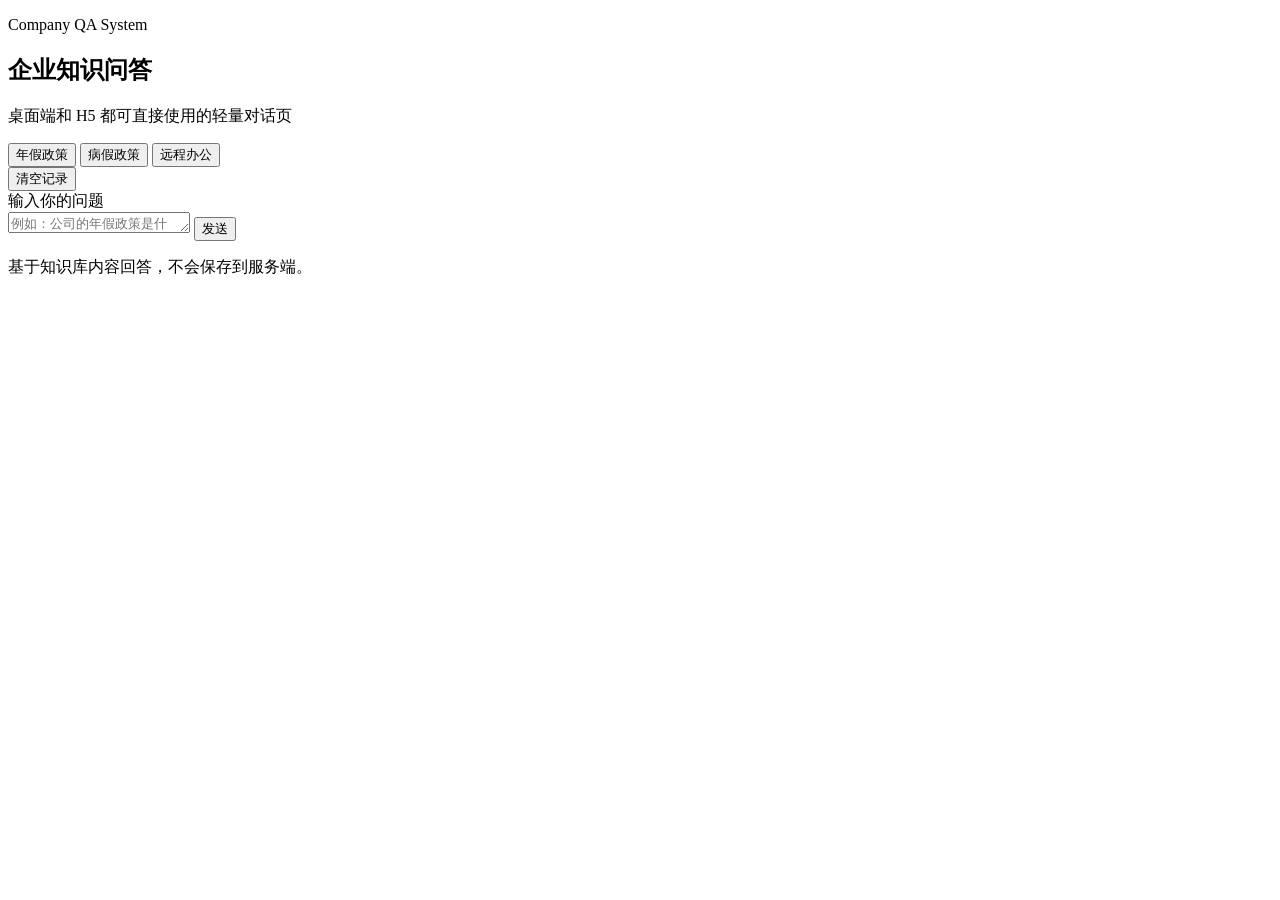
==== app/static/index.html @ 1ec27d95 "Add web chat UI with streaming answers" ====
<!DOCTYPE html>
<html lang="zh-CN">
  <head>
    <meta charset="UTF-8" />
    <meta name="viewport" content="width=device-width, initial-scale=1.0, viewport-fit=cover" />
    <title>Company QA System</title>
    <link rel="stylesheet" href="/static/styles.css" />
  </head>
  <body>
    <main class="app-shell">
      <section class="chat-panel">
        <header class="hero">
          <div>
            <p class="eyebrow">Company QA System</p>
            <h1>企业知识问答</h1>
            <p class="subtitle">桌面端和 H5 都可直接使用的轻量对话页</p>
            <div class="quick-questions" aria-label="欢迎问题">
              <button class="quick-question" type="button" data-question="公司的年假政策是什么？">年假政策</button>
              <button class="quick-question" type="button" data-question="病假政策是怎样的？">病假政策</button>
              <button class="quick-question" type="button" data-question="每周可以远程办公几天？">远程办公</button>
            </div>
          </div>
          <button id="clear-history" class="ghost-button" type="button">清空记录</button>
        </header>

        <section id="messages" class="messages" aria-live="polite"></section>

        <form id="chat-form" class="composer">
          <label class="composer-label" for="question-input">输入你的问题</label>
          <div class="composer-row">
            <textarea
              id="question-input"
              name="question"
              rows="1"
              maxlength="2000"
              placeholder="例如：公司的年假政策是什么？"
            ></textarea>
            <button id="send-button" class="send-button" type="submit">发送</button>
          </div>
          <p id="status-text" class="status-text">基于知识库内容回答，不会保存到服务端。</p>
        </form>
      </section>
    </main>

    <template id="welcome-template">
      <section class="welcome-card">
        <article class="message assistant">
          <div class="bubble">
            <p class="message-role">助手</p>
            <p>
              你好，我可以基于当前知识库回答问题。你可以直接提问，也可以点下面的欢迎问题快速开始。
            </p>
          </div>
        </article>
        <div class="quick-grid">
          <button class="welcome-question" type="button" data-question="公司的年假政策是什么？">
            公司的年假政策是什么？
          </button>
          <button class="welcome-question" type="button" data-question="病假需要什么条件？">
            病假需要什么条件？
          </button>
          <button class="welcome-question" type="button" data-question="远程办公的规定是什么？">
            远程办公的规定是什么？
          </button>
        </div>
      </section>
    </template>

    <script src="/static/app.js" defer></script>
  </body>
</html>
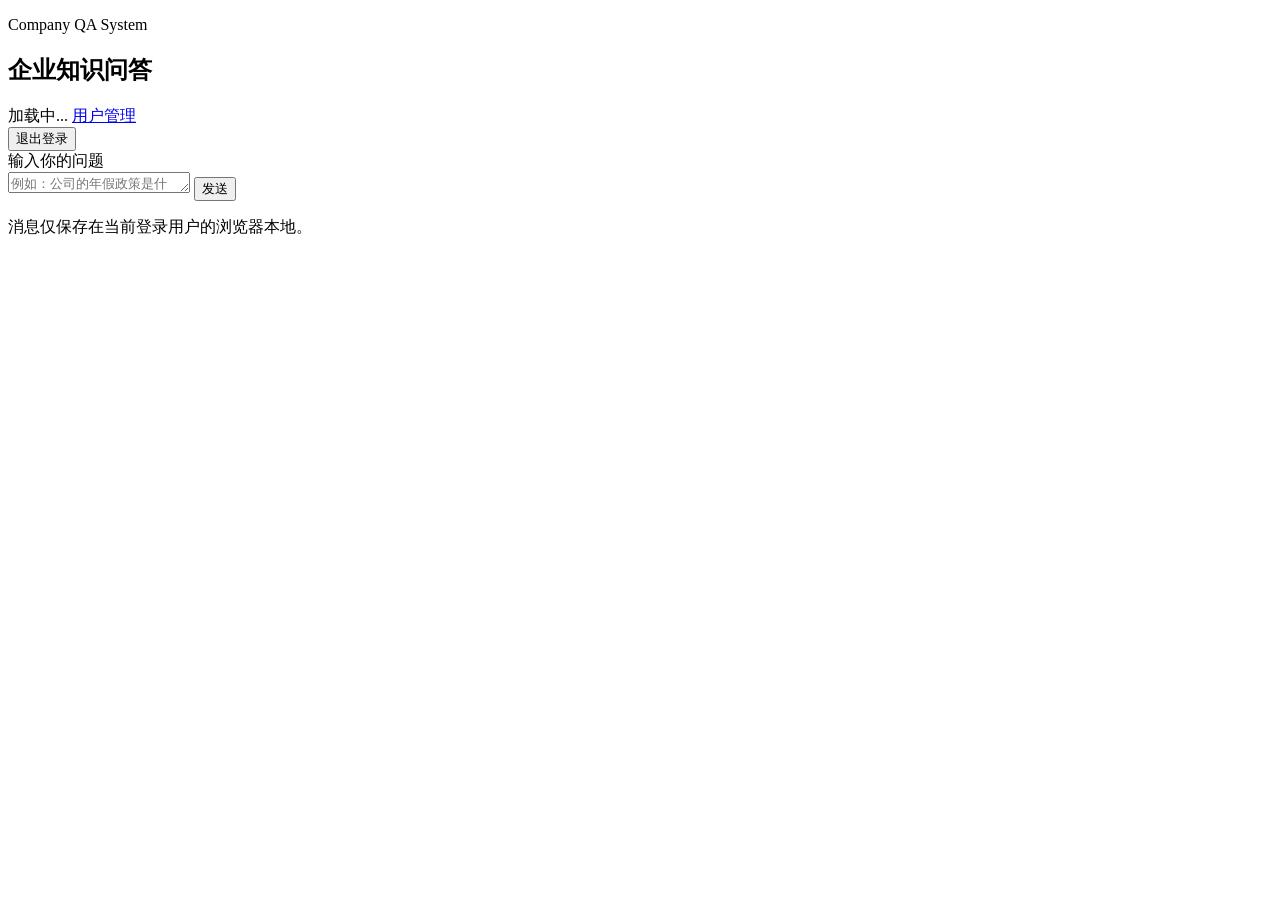
==== commit 51a4a384: "Add user authentication and admin management system - Add login page and admin dashboard with Sessio" ====
--- a/app/static/index.html
+++ b/app/static/index.html
@@ -3,7 +3,7 @@
   <head>
     <meta charset="UTF-8" />
     <meta name="viewport" content="width=device-width, initial-scale=1.0, viewport-fit=cover" />
-    <title>Company QA System</title>
+    <title>企业知识问答</title>
     <link rel="stylesheet" href="/static/styles.css" />
   </head>
   <body>
@@ -13,14 +13,14 @@
           <div>
             <p class="eyebrow">Company QA System</p>
             <h1>企业知识问答</h1>
-            <p class="subtitle">桌面端和 H5 都可直接使用的轻量对话页</p>
-            <div class="quick-questions" aria-label="欢迎问题">
-              <button class="quick-question" type="button" data-question="公司的年假政策是什么？">年假政策</button>
-              <button class="quick-question" type="button" data-question="病假政策是怎样的？">病假政策</button>
-              <button class="quick-question" type="button" data-question="每周可以远程办公几天？">远程办公</button>
+          </div>
+          <div class="hero-actions">
+            <div class="user-badge">
+              <span id="current-user-name">加载中...</span>
+              <a id="admin-link" class="ghost-link hidden" href="/admin">用户管理</a>
             </div>
+            <button id="logout-button" class="ghost-button" type="button">退出登录</button>
           </div>
-          <button id="clear-history" class="ghost-button" type="button">清空记录</button>
         </header>
 
         <section id="messages" class="messages" aria-live="polite"></section>
@@ -37,7 +37,7 @@
             ></textarea>
             <button id="send-button" class="send-button" type="submit">发送</button>
           </div>
-          <p id="status-text" class="status-text">基于知识库内容回答，不会保存到服务端。</p>
+          <p id="status-text" class="status-text">消息仅保存在当前登录用户的浏览器本地。</p>
         </form>
       </section>
     </main>
@@ -47,9 +47,7 @@
         <article class="message assistant">
           <div class="bubble">
             <p class="message-role">助手</p>
-            <p>
-              你好，我可以基于当前知识库回答问题。你可以直接提问，也可以点下面的欢迎问题快速开始。
-            </p>
+            <p>你好，我会根据当前知识库内容回答问题。你可以直接提问，或点击下方快捷问题开始。</p>
           </div>
         </article>
         <div class="quick-grid">
